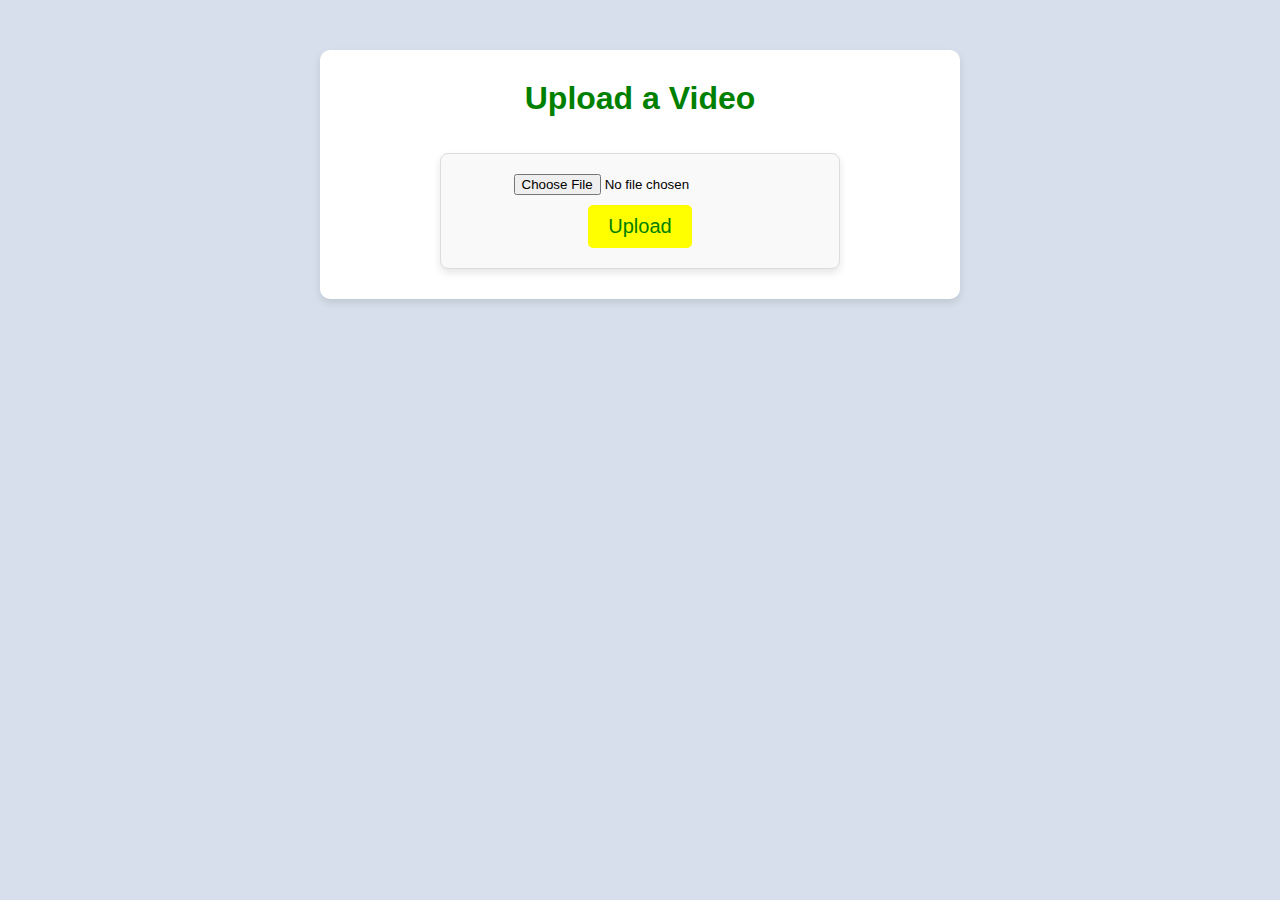
==== templates/index.html @ 1c7b2505 "RAFT initial" ====
<!DOCTYPE html>
<html lang="en">
<head>
    <meta charset="UTF-8">
    <meta name="viewport" content="width=device-width, initial-scale=1.0">
    <link rel="stylesheet" href="/static/style.css">

    <title>Video Upload</title>

</head>
<body>
    <div class="container">
    <h1 >Upload a Video</h1>
    <br>
    <br>
    <form action="/upload/" method="post" enctype="multipart/form-data">
        <input type="file" name="file" accept="video/*" required>
        <button type="submit">Upload</button>
    </form>
</div>
</body>
</html>
---- static/style.css ----
*{
    padding: 0;
    margin: 0;
    box-sizing: border-box;
 }



 h1{


    color: green !important;

 }
button {
        background-color: yellow;
        color: green;
        font-size: 20px; /* Makes the text size bigger */
        padding: 15px 30px; /* Increases the size of the button box */
        border: none; /* Optional: Removes any default borders */
        border-radius: 5px; /* Optional: Adds rounded corners */
        cursor: pointer; /* Changes the cursor to a pointer when hovered */
}

body {
    font-family: Arial, sans-serif;
    background-color: hsl(213, 35%, 88%);
    margin: 0;
    padding: 0;
}

.container {
    width: 50%;
    height: auto;
    margin: 50px auto;
    background-color: #fff;
    padding: 30px;
    border-radius: 10px;
    box-shadow: 0 4px 8px rgba(0, 0, 0, 0.1);
    text-align: center;
}

.frame-container {
    width: 100%;
    height: auto;
    text-align: center;
}

.center-parameter {
    text-align: center;
    margin-top: 20px;
}

button {
    padding: 10px 20px;
    margin-top: 10px;
}


.CroppedImg{
    text-align: center;
    font-size: 43px;
    color: purple;
    font-weight: bold;
}

.video-container {
    position: relative;
    width: 1024px;
    margin: auto;
}

video {
    width: 100%;
}

/* Custom progress bar container */
.custom-progress-bar {
    position: relative;
    height: 20px;
    background-color: #ccc;
    cursor: pointer;
    margin-top: 15px;
    border-radius: 5px;
}

/* Progress fill to show playback progress */
.progress-fill {
    position: absolute;
    height: 100%;
    background-color: blue;
    width: 0%;
    border-radius: 5px;
}

/* Rectangle for time selection */
.red-box {
    position: absolute;
    height: 100%;
    background-color: rgba(255, 0, 0, 0.5);
    border: 1px solid red;
}

/*form {
    margin-top: 20px;
}*/

.reset-button {
    margin-left: 15px;
    padding: 5px 10px;
    background-color: #ff4d4d;
    color: white;
    border: none;
    border-radius: 5px;
    cursor: pointer;
}

.reset-button:hover {
    background-color: #e60000;
}

form {
    max-width: 400px;
    margin: 0 auto; /* Center align the form */
    padding: 20px;
    background-color: #f9f9f9; /* Light background for contrast */
    border: 1px solid #ddd; /* Subtle border */
    border-radius: 8px; /* Rounded corners */
    box-shadow: 0 4px 8px rgba(0, 0, 0, 0.1); /* Soft shadow */
}

/* Styling for each form group */
.form-group {
    margin-bottom: 15px; /* Space between fields */
    display: flex;
    flex-direction: column; /* Arrange label and input vertically */
}

/* Styling the labels */
.form-group label {
    font-weight: bold;
    margin-bottom: 5px; /* Space below label */
    color: #333; /* Darker text for readability */
}

/* Styling the input fields */
.form-group input {
    padding: 10px;
    font-size: 16px;
    border: 1px solid #ccc; /* Subtle border */
    border-radius: 4px; /* Rounded corners for input */
    width: 100%; /* Make inputs take full width */
    box-sizing: border-box; /* Include padding in width */
}

/* Add hover and focus effects for inputs */
.form-group input:focus {
    outline: none;
    border-color: #007bff; /* Highlight border on focus */
    box-shadow: 0 0 5px rgba(0, 123, 255, 0.5); /* Glow effect */
}

.h3{
    color: red;
    font-size: small;
}
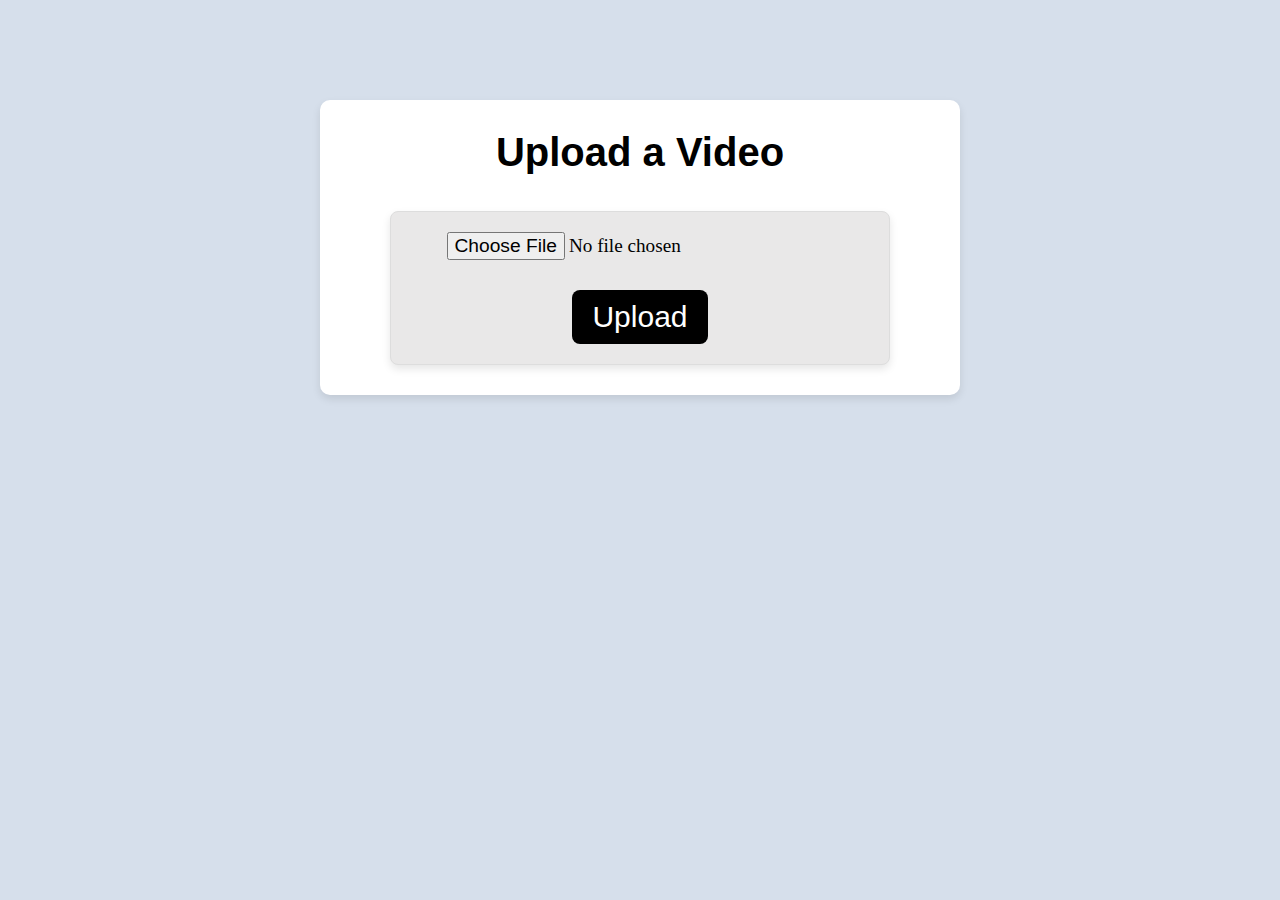
==== commit ac20e75e: "Index file changed" ====
--- a/templates/index.html
+++ b/templates/index.html
@@ -3,19 +3,26 @@
 <head>
     <meta charset="UTF-8">
     <meta name="viewport" content="width=device-width, initial-scale=1.0">
-    <link rel="stylesheet" href="/static/style.css">
+    <link rel="stylesheet" href="../static/style.css?v=1.0">
+
 
     <title>Video Upload</title>
+
 
 </head>
 <body>
     <div class="container">
-    <h1 >Upload a Video</h1>
+    <h1  >Upload a Video</h1>
     <br>
     <br>
-    <form action="/upload/" method="post" enctype="multipart/form-data">
-        <input type="file" name="file" accept="video/*" required>
+    <div class = "file_chose">
+    <form  class = "choose_text" action="/upload/" method="post" enctype="multipart/form-data">
+        <div class = "align-file">
+        <input     type="file" class="file_upload" name="file" accept="video/*" required>
+    </div>
+
         <button type="submit">Upload</button>
+    </div>
     </form>
 </div>
 </body>
--- a/static/style.css
+++ b/static/style.css
@@ -10,16 +10,18 @@
  h1{
 
 
-    color: green !important;
+    color: black !important;
+    font-size: 40px;
+    font-display: swap ;
 
  }
 button {
-        background-color: yellow;
-        color: green;
-        font-size: 20px; /* Makes the text size bigger */
+        background-color: black ;
+        color: white;
+        font-size: 30px; /* Makes the text size bigger */
         padding: 15px 30px; /* Increases the size of the button box */
-        border: none; /* Optional: Removes any default borders */
-        border-radius: 5px; /* Optional: Adds rounded corners */
+        border:rgba(255, 0, 0, 0.5); /* Optional: Removes any default borders */
+        border-radius: 8px; /* Optional: Adds rounded corners */
         cursor: pointer; /* Changes the cursor to a pointer when hovered */
 }
 
@@ -33,7 +35,7 @@
 .container {
     width: 50%;
     height: auto;
-    margin: 50px auto;
+    margin: 100px auto;
     background-color: #fff;
     padding: 30px;
     border-radius: 10px;
@@ -41,6 +43,27 @@
     text-align: center;
 }
 
+.choose_text{
+    justify-content: center;
+    width: 500px;
+    height:auto;
+    background-color: rgb(233, 232, 232);
+    
+}
+
+.align-file{
+    display: flex;
+    justify-content: center; 
+    align-items: center; 
+    margin-bottom: 20px;
+}
+
+.file_chose{
+    display:flex;
+    justify-content: center;
+}
+
+
 .frame-container {
     width: 100%;
     height: auto;
@@ -65,7 +88,14 @@
     font-weight: bold;
 }
 
+.video-heading{
+    text-align: center;
+    margin: 10px auto;
+}
+
+
 .video-container {
+    margin-top: 200px;
     position: relative;
     width: 1024px;
     margin: auto;
@@ -121,7 +151,7 @@
 }
 
 form {
-    max-width: 400px;
+    
     margin: 0 auto; /* Center align the form */
     padding: 20px;
     background-color: #f9f9f9; /* Light background for contrast */
@@ -164,4 +194,12 @@
 .h3{
     color: red;
     font-size: small;
+}
+
+.file_upload{
+    
+    padding-right: 30px;
+    margin-right: 30px;
+    font-size: larger;
+    font-family:'Times New Roman', Times, serif;
 }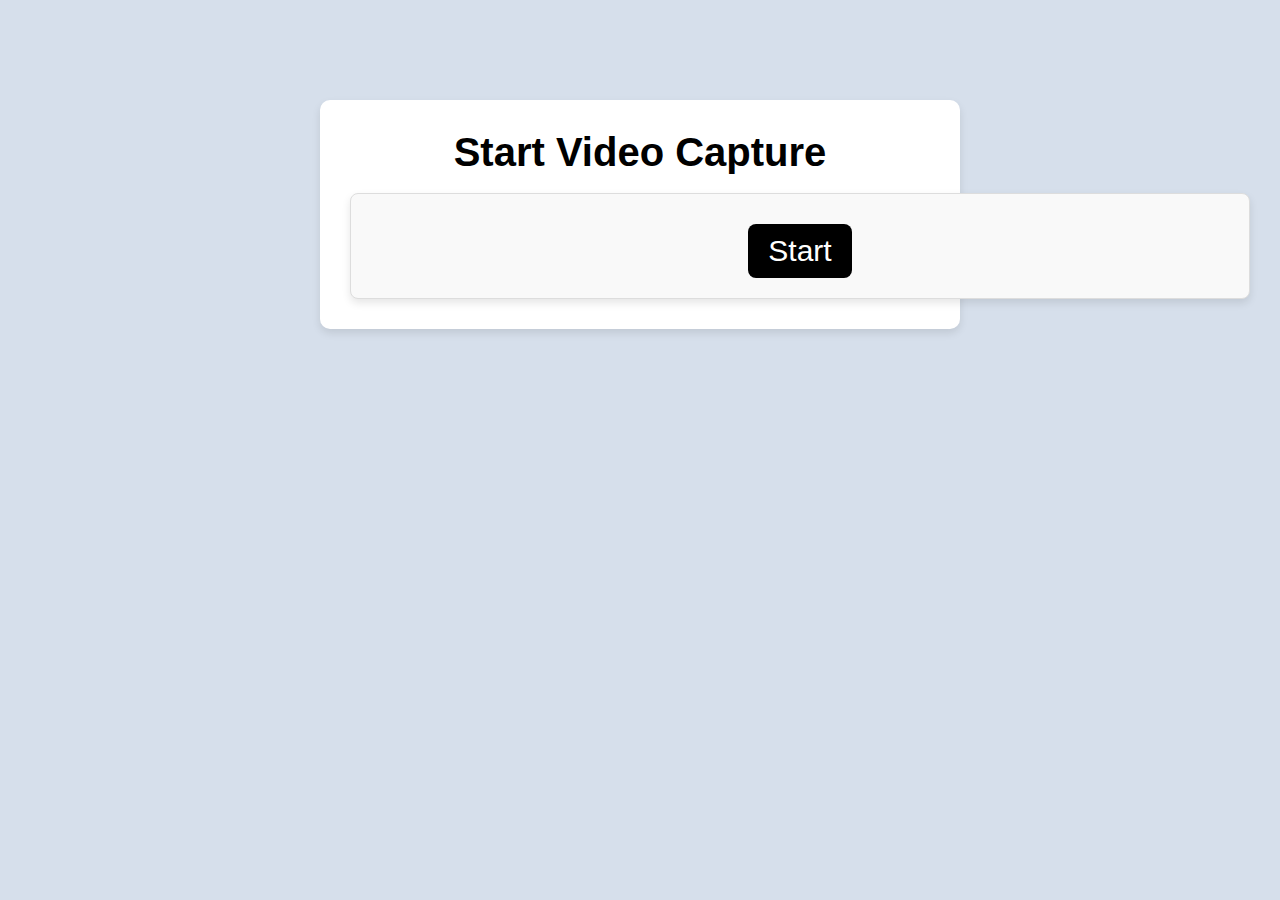
==== commit a6e401b7: "video captured joint to get start" ====
--- a/templates/index.html
+++ b/templates/index.html
@@ -4,26 +4,15 @@
     <meta charset="UTF-8">
     <meta name="viewport" content="width=device-width, initial-scale=1.0">
     <link rel="stylesheet" href="../static/style.css?v=1.0">
-
-
-    <title>Video Upload</title>
-
-
+    <title>Video Capture</title>
 </head>
 <body>
     <div class="container">
-    <h1  >Upload a Video</h1>
-    <br>
-    <br>
-    <div class = "file_chose">
-    <form  class = "choose_text" action="/upload/" method="post" enctype="multipart/form-data">
-        <div class = "align-file">
-        <input     type="file" class="file_upload" name="file" accept="video/*" required>
+        <h1>Start Video Capture</h1>
+        <br>
+        <form action="/start_capture/" method="post">
+            <button type="submit">Start</button>
+        </form>
     </div>
-
-        <button type="submit">Upload</button>
-    </div>
-    </form>
-</div>
 </body>
 </html>
--- a/static/style.css
+++ b/static/style.css
@@ -95,7 +95,7 @@
 
 
 .video-container {
-    margin-top: 200px;
+    
     position: relative;
     width: 1024px;
     margin: auto;
@@ -105,10 +105,15 @@
     width: 100%;
 }
 
+.mouse_drag{
+    margin-top: 20px;
+    font-size: 25px;
+}
+
 /* Custom progress bar container */
 .custom-progress-bar {
     position: relative;
-    height: 20px;
+    height: 30px;
     background-color: #ccc;
     cursor: pointer;
     margin-top: 15px;
@@ -124,6 +129,9 @@
     border-radius: 5px;
 }
 
+
+
+
 /* Rectangle for time selection */
 .red-box {
     position: absolute;
@@ -136,18 +144,47 @@
     margin-top: 20px;
 }*/
 
+.time_fill{
+    
+    text-align: center;
+    
+    width: 500px;
+    margin: 30px auto;
+}
+
+.submit-reste{
+    display: flex;
+    margin: 10px 30px;
+    justify-content: center;
+}
+
+.submit-button{
+    text-align: center;
+}
+.submit-button:hover{
+    background-color: red;
+    transform: scale(1.25);
+    transition: transform 0.2s ease;
+}
+
 .reset-button {
-    margin-left: 15px;
-    padding: 5px 10px;
-    background-color: #ff4d4d;
+    background-color: #a52020;
     color: white;
     border: none;
     border-radius: 5px;
     cursor: pointer;
+    margin-left: 30px;
 }
 
 .reset-button:hover {
     background-color: #e60000;
+    transform: scale(1.25);
+    transition: transform 0.3s ease;
+}
+
+
+#end_time{
+    margin-top: 5px;
 }
 
 form {
@@ -158,6 +195,7 @@
     border: 1px solid #ddd; /* Subtle border */
     border-radius: 8px; /* Rounded corners */
     box-shadow: 0 4px 8px rgba(0, 0, 0, 0.1); /* Soft shadow */
+    width: 900px;
 }
 
 /* Styling for each form group */
@@ -165,18 +203,22 @@
     margin-bottom: 15px; /* Space between fields */
     display: flex;
     flex-direction: column; /* Arrange label and input vertically */
+    width:  25%;
 }
 
 /* Styling the labels */
 .form-group label {
+    
+    padding-left: 10px;
     font-weight: bold;
     margin-bottom: 5px; /* Space below label */
     color: #333; /* Darker text for readability */
+    align-items: center;
 }
 
 /* Styling the input fields */
 .form-group input {
-    padding: 10px;
+    text-align: center;
     font-size: 16px;
     border: 1px solid #ccc; /* Subtle border */
     border-radius: 4px; /* Rounded corners for input */
@@ -202,4 +244,6 @@
     margin-right: 30px;
     font-size: larger;
     font-family:'Times New Roman', Times, serif;
-}+}
+
+
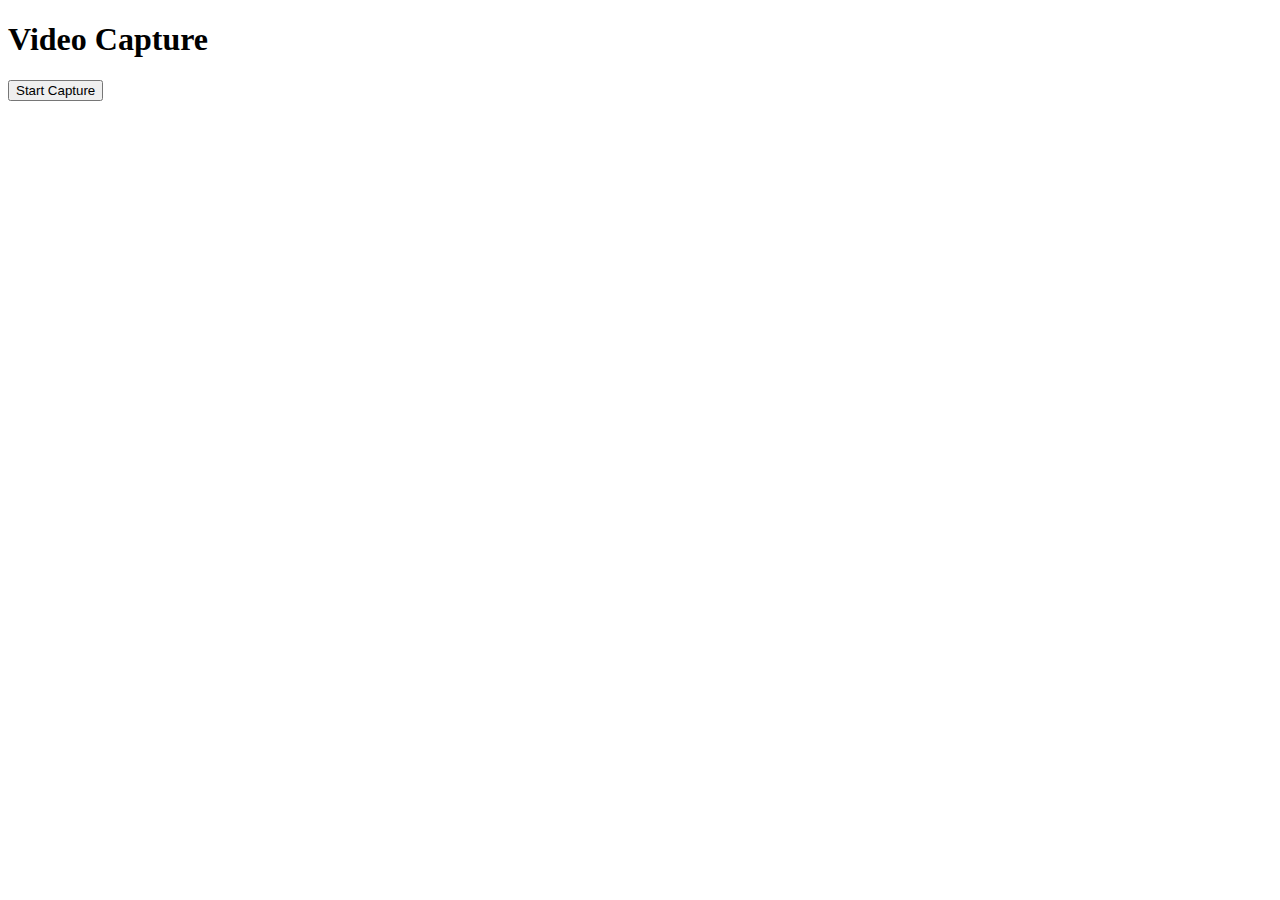
==== commit 123f4f02: "Video successfully taken" ====
--- a/templates/index.html
+++ b/templates/index.html
@@ -1,18 +1,12 @@
 <!DOCTYPE html>
-<html lang="en">
+<html>
 <head>
-    <meta charset="UTF-8">
-    <meta name="viewport" content="width=device-width, initial-scale=1.0">
-    <link rel="stylesheet" href="../static/style.css?v=1.0">
-    <title>Video Capture</title>
+    <title>Start Video Capture</title>
 </head>
 <body>
-    <div class="container">
-        <h1>Start Video Capture</h1>
-        <br>
-        <form action="/start_capture/" method="post">
-            <button type="submit">Start</button>
-        </form>
-    </div>
+    <h1>Video Capture</h1>
+    <form action="/start_capture/" method="post">
+        <button type="submit">Start Capture</button>
+    </form>
 </body>
 </html>
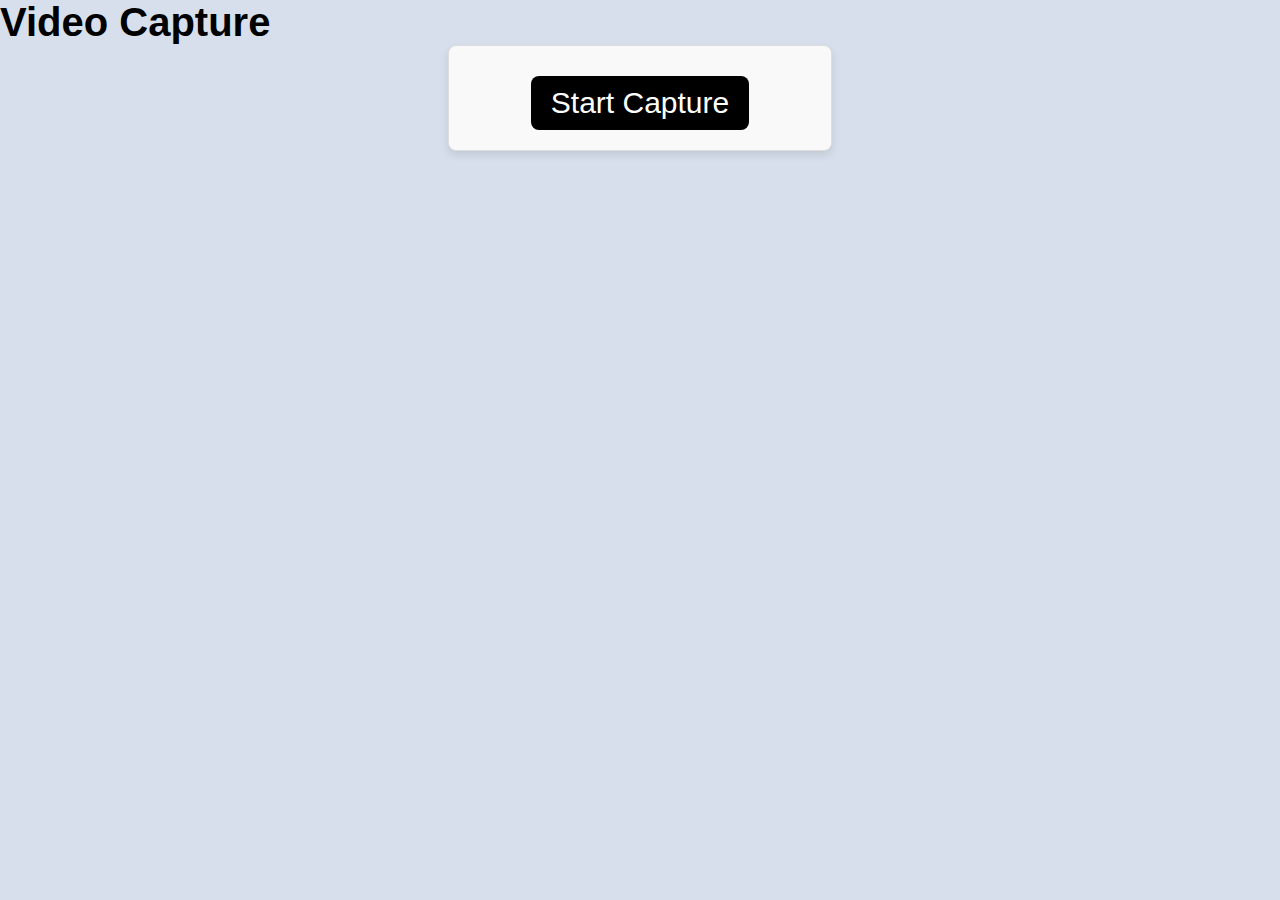
==== commit 8ab05a19: "Before velocity delete" ====
--- a/templates/index.html
+++ b/templates/index.html
@@ -2,11 +2,12 @@
 <html>
 <head>
     <title>Start Video Capture</title>
+    <link rel="stylesheet" href="../static/style.css?v=1.0">
 </head>
 <body>
     <h1>Video Capture</h1>
-    <form action="/start_capture/" method="post">
-        <button type="submit">Start Capture</button>
+    <form class= "start" action="/start_capture" method="post">
+        <button type = "submit" class="start-button">Start Capture</button>
     </form>
 </body>
 </html>
--- a/static/style.css
+++ b/static/style.css
@@ -0,0 +1,254 @@
+
+ *{
+    padding: 0;
+    margin: 0;
+    box-sizing: border-box;
+ }
+
+
+
+ h1{
+
+
+    color: black !important;
+    font-size: 40px;
+    font-display: swap ;
+
+ }
+button {
+        background-color: black ;
+        color: white;
+        font-size: 30px; /* Makes the text size bigger */
+        padding: 15px 30px; /* Increases the size of the button box */
+        border:rgba(255, 0, 0, 0.5); /* Optional: Removes any default borders */
+        border-radius: 8px; /* Optional: Adds rounded corners */
+        cursor: pointer; /* Changes the cursor to a pointer when hovered */
+}
+
+body {
+    font-family: Arial, sans-serif;
+    background-color: hsl(213, 35%, 88%);
+    margin: 0;
+    padding: 0;
+}
+
+.container {
+    width: 50%;
+    height: auto;
+    margin: 100px auto;
+    background-color: #fff;
+    padding: 30px;
+    border-radius: 10px;
+    box-shadow: 0 4px 8px rgba(0, 0, 0, 0.1);
+    text-align: center;
+}
+
+.choose_text{
+    justify-content: center;
+    width: 500px;
+    height:auto;
+    background-color: rgb(233, 232, 232);
+    
+}
+
+.align-file{
+    display: flex;
+    justify-content: center; 
+    align-items: center; 
+    margin-bottom: 20px;
+}
+
+.file_chose{
+    display:flex;
+    justify-content: center;
+}
+
+
+.frame-container {
+    width: 100%;
+    height: auto;
+    text-align: center;
+}
+
+.center-parameter {
+    text-align: center;
+    margin-top: 20px;
+}
+
+button {
+    padding: 10px 20px;
+    margin-top: 10px;
+}
+
+
+.CroppedImg{
+    text-align: center;
+    font-size: 43px;
+    color: purple;
+    font-weight: bold;
+}
+
+.video-heading{
+    text-align: center;
+    margin: 10px auto;
+}
+
+
+.video-container {
+    
+    position: relative;
+    width: 1024px;
+    margin: auto;
+}
+
+video {
+    width: 100%;
+}
+
+.mouse_drag{
+    margin-top: 20px;
+    font-size: 25px;
+}
+
+/* Custom progress bar container */
+.custom-progress-bar {
+    position: relative;
+    height: 30px;
+    background-color: #ccc;
+    cursor: pointer;
+    margin-top: 15px;
+    border-radius: 5px;
+}
+
+/* Progress fill to show playback progress */
+.progress-fill {
+    position: absolute;
+    height: 100%;
+    background-color: blue;
+    width: 0%;
+    border-radius: 5px;
+}
+
+
+
+
+/* Rectangle for time selection */
+.red-box {
+    position: absolute;
+    height: 100%;
+    background-color: rgba(255, 0, 0, 0.5);
+    border: 1px solid red;
+}
+
+/*form {
+    margin-top: 20px;
+}*/
+
+.time_fill{
+    
+    text-align: center;
+    
+    width: 500px;
+    margin: 30px auto;
+}
+
+.submit-reste{
+    display: flex;
+    margin: 10px 30px;
+    justify-content: center;
+}
+
+.submit-button{
+    text-align: center;
+}
+.submit-button:hover{
+    background-color: red;
+    transform: scale(1.25);
+    transition: transform 0.2s ease;
+}
+
+.reset-button {
+    background-color: #a52020;
+    color: white;
+    border: none;
+    border-radius: 5px;
+    cursor: pointer;
+    margin-left: 30px;
+}
+
+.reset-button:hover {
+    background-color: #e60000;
+    transform: scale(1.25);
+    transition: transform 0.3s ease;
+}
+
+
+#end_time{
+    margin-top: 5px;
+}
+
+form {
+    
+    margin: 0 auto; /* Center align the form */
+    padding: 20px;
+    background-color: #f9f9f9; /* Light background for contrast */
+    border: 1px solid #ddd; /* Subtle border */
+    border-radius: 8px; /* Rounded corners */
+    box-shadow: 0 4px 8px rgba(0, 0, 0, 0.1); /* Soft shadow */
+    width: 900px;
+}
+
+/* Styling for each form group */
+.form-group {
+    margin-bottom: 15px; /* Space between fields */
+    display: flex;
+    flex-direction: column; /* Arrange label and input vertically */
+    width:  25%;
+}
+
+/* Styling the labels */
+.form-group label {
+    
+    padding-left: 10px;
+    font-weight: bold;
+    margin-bottom: 5px; /* Space below label */
+    color: #333; /* Darker text for readability */
+    align-items: center;
+}
+
+/* Styling the input fields */
+.form-group input {
+    text-align: center;
+    font-size: 16px;
+    border: 1px solid #ccc; /* Subtle border */
+    border-radius: 4px; /* Rounded corners for input */
+    width: 100%; /* Make inputs take full width */
+    box-sizing: border-box; /* Include padding in width */
+}
+
+/* Add hover and focus effects for inputs */
+.form-group input:focus {
+    outline: none;
+    border-color: #007bff; /* Highlight border on focus */
+    box-shadow: 0 0 5px rgba(0, 123, 255, 0.5); /* Glow effect */
+}
+
+.h3{
+    color: red;
+    font-size: small;
+}
+
+.file_upload{
+    
+    padding-right: 30px;
+    margin-right: 30px;
+    font-size: larger;
+    font-family:'Times New Roman', Times, serif;
+}
+.start{
+    width: 30%;
+    height: auto;
+    display: flex;
+    justify-content: center;
+
+}
